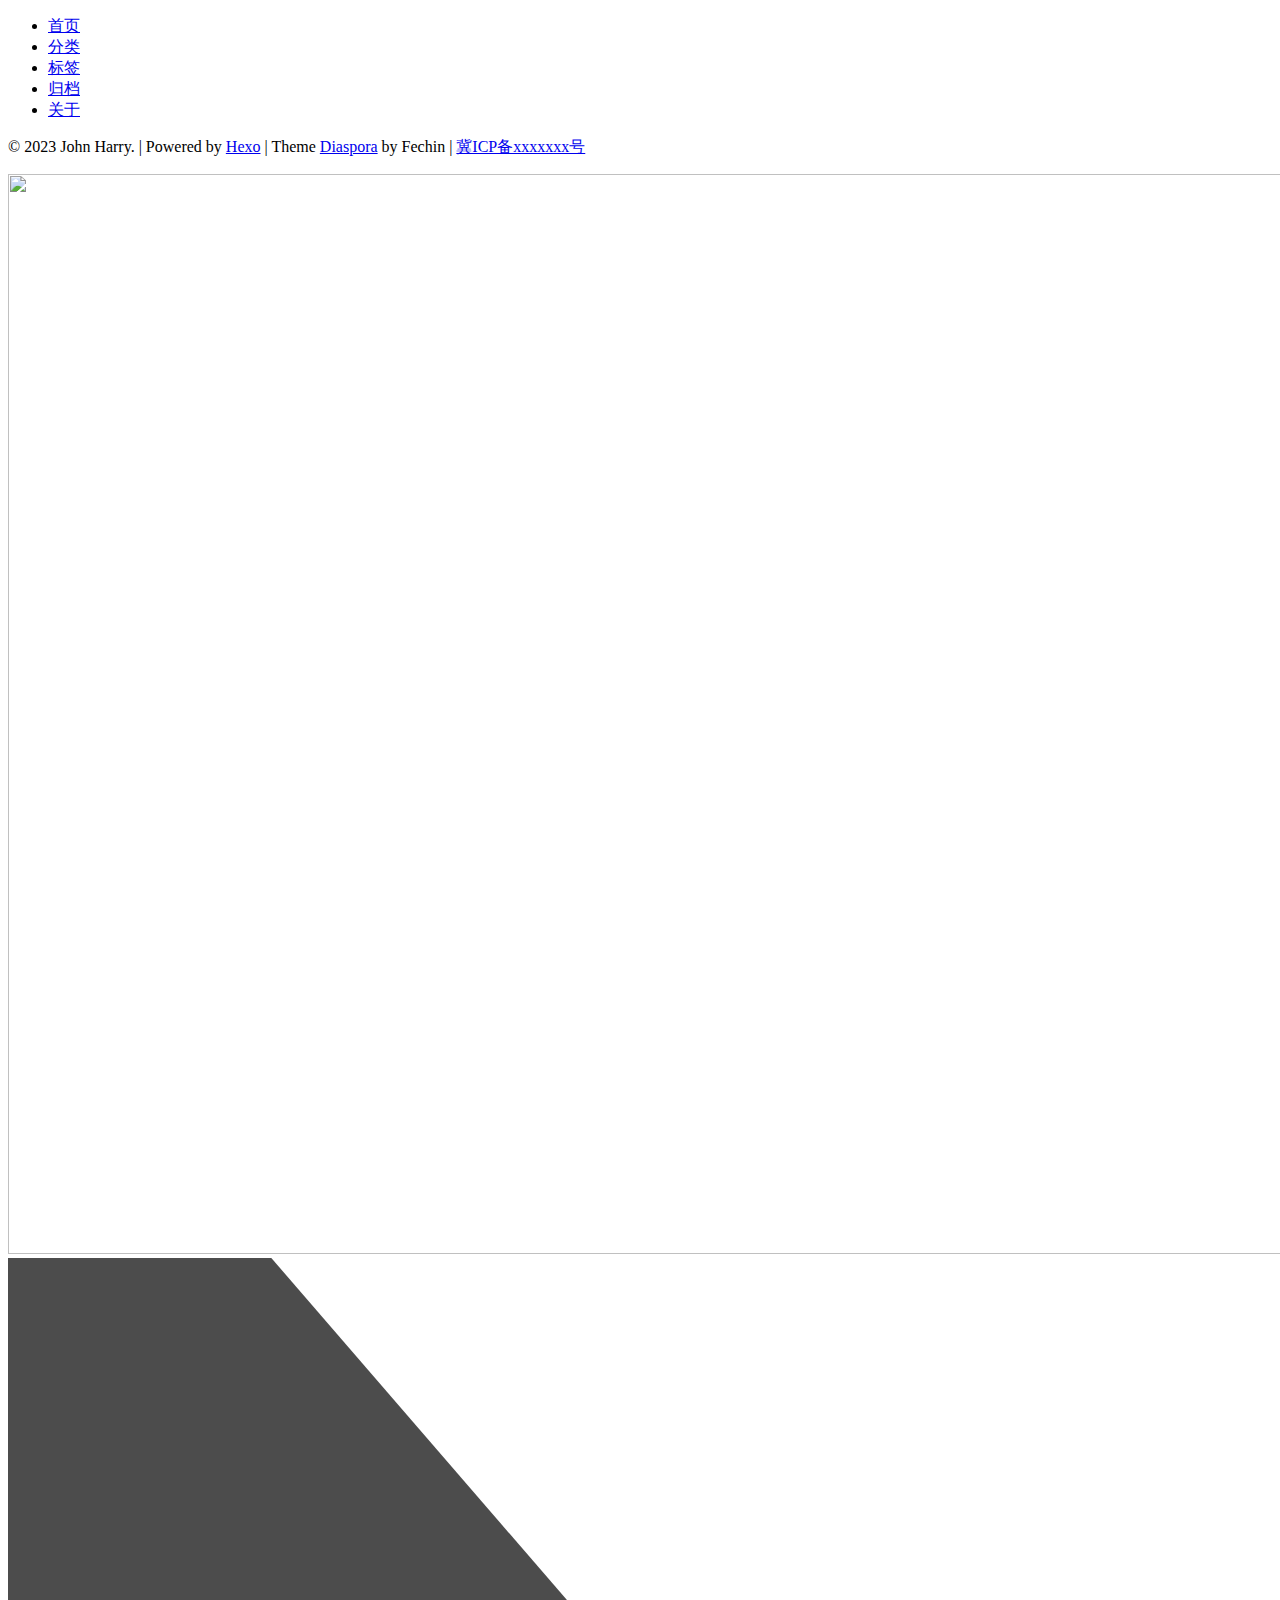
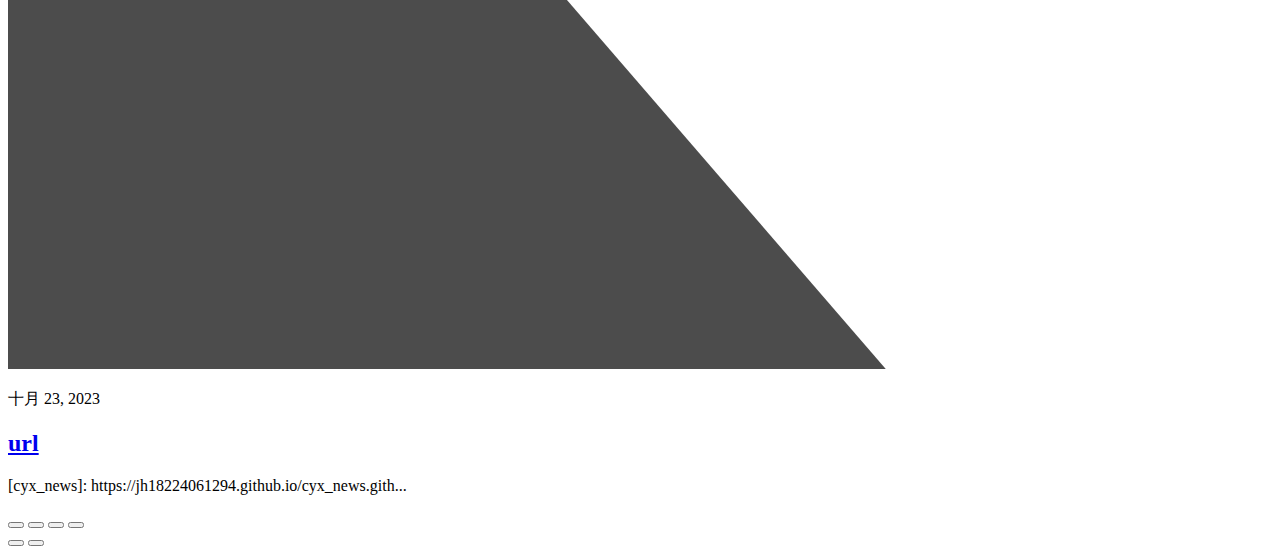
==== index.html @ 9cb8c0c2 "Site updated: 2023-10-24 20:03:29" ====
<!DOCTYPE html>
<html lang="zh-CH" class="loading">
<head>
    <meta charset="UTF-8" />
    <meta http-equiv="X-UA-Compatible" content="IE=edge,chrome=1" />
    <meta name="viewport" content="width=device-width, minimum-scale=1.0, maximum-scale=1.0, user-scalable=no">
    <title>Notes4u - I will always love you!</title>
    <meta name="apple-mobile-web-app-capable" content="yes" />
    <meta name="apple-mobile-web-app-status-bar-style" content="black-translucent">
    <meta name="google" content="notranslate" />
    <meta name="keywords" content="love,"> 
    <meta name="description" content="notes taken for you,"> 
    <meta name="author" content="John Harry"> 
    <link rel="alternative" href="atom.xml" title="Notes4u" type="application/atom+xml"> 
    <link rel="icon" href="/cyx_news.github.io/img/favicon.png"> 
    
<link rel="stylesheet" href="//cdn.jsdelivr.net/npm/gitalk@1/dist/gitalk.css">

    
    
    <meta name="twitter:card" content="summary"/>
    <meta name="twitter:title" content="Notes4u - I will always love you!"/>
    <meta name="twitter:description" content="notes taken for you,"/>
    
    
    
    
    <meta property="og:site_name" content="Notes4u"/>
    <meta property="og:type" content="object"/>
    <meta property="og:title" content="Notes4u - I will always love you!"/>
    <meta property="og:description" content="notes taken for you,"/>
    
<link rel="stylesheet" href="/cyx_news.github.io/css/diaspora.css">

    <script>window.searchDbPath = "/cyx_news.github.io/search.xml";</script>
    <link rel="preconnect" href="https://fonts.googleapis.com">
    <link rel="preconnect" href="https://fonts.gstatic.com" crossorigin>
    <link href="https://fonts.googleapis.com/css2?family=Source+Code+Pro&display=swap" rel="stylesheet">
<meta name="generator" content="Hexo 6.3.0"></head>

<body class="loading">
    <span id="config-title" style="display:none">Notes4u</span>
    <div id="loader"></div>
    <div class="nav">
    <ul id="menu-menu" class="menu">
        
        <li class="pview menu-item menu-item-type-post_type menu-item-object-page">
            <a href="//" title="首页" target="_blank" rel="noopener">首页</a>
        </li>
        
        <li class="pview menu-item menu-item-type-post_type menu-item-object-page">
            <a href="/cyx_news.github.io/categories/" title="分类" target="_blank" rel="noopener">分类</a>
        </li>
        
        <li class="pview menu-item menu-item-type-post_type menu-item-object-page">
            <a href="/cyx_news.github.io/tags/" title="标签" target="_blank" rel="noopener">标签</a>
        </li>
        
        <li class="pview menu-item menu-item-type-post_type menu-item-object-page">
            <a href="/cyx_news.github.io/archives/" title="归档" target="_blank" rel="noopener">归档</a>
        </li>
        
        <li class="pview menu-item menu-item-type-post_type menu-item-object-page">
            <a href="/cyx_news.github.io/about/" title="关于" target="_blank" rel="noopener">关于</a>
        </li>
        
    </ul>
	<span class="target"></span>
	<center>
	<div class="hitokoto">
		<span class="typed" id="hitokoto" data-st="false"></span>
	</div>
	</center>
	
	<p class="footerlinks">
		<a href="#" class="iconfont icon-null"></a>
		
            <a href="/cyx_news.github.io/null" title="facebook" class="iconfont icon-facebook" target="_blank" rel="noopener"> </a>
        
            <a href="/cyx_news.github.io/null" title="twitter" class="iconfont icon-twitter" target="_blank" rel="noopener"> </a>
        
            <a href="/cyx_news.github.io/jh18224061294" title="github" class="iconfont icon-github" target="_blank" rel="noopener"> </a>
        
            <a href="/cyx_news.github.io/13983915695" title="wechat" class="iconfont icon-wechat" target="_blank" rel="noopener"> </a>
        
            <a href="/cyx_news.github.io/jh_learning_earning@outlook.com" title="email" class="iconfont icon-email" target="_blank" rel="noopener"> </a>
        
		<a href="#" class="iconfont icon-null"></a>
	</p>
	
    <p id="copyright">
        &copy; 2023 John Harry.
        <span> | </span>Powered by <a href="https://hexo.io/" title="Hexo" target="_blank" rel="noopener">Hexo</a>
        <span> | </span>Theme <a href="https://github.com/Fechin/hexo-theme-diaspora" title="Diaspora" target="_blank" rel="noopener">Diaspora</a> by Fechin
		
		<span> | </span><a rel="nofollow" href="http://www.beian.miit.gov.cn" target="_blank">冀ICP备xxxxxxx号</a>
		
    </p>
</div>

<div id="container">
    
<div id="screen">
    <div id="mark">
        <div class="layer" data-depth="0.4">
            <img src="/cyx_news.github.io/img/welcome-cover.jpg" id="cover" crossorigin="anonymous" width="1920" height="1080">
        </div>
    </div>
    <div id="vibrant">
        <svg viewbox="0 0 2880 1620" height="100%" preserveaspectratio="xMaxYMax slice">
            <polygon opacity="0.7" points="2000,1620 0,1620 0,0 600,0 "/>
        </svg>
        <div></div>
    </div>
    <div id="header">
        <div>
            <a class="image-logo" href="/"></a>
			
            <div class="iconfont icon-menu switchmenu"></div>
        </div>
    </div>
    
    <div id="post0">
        <p>十月 23, 2023</p>
        <h2><a href="/cyx_news.github.io/2023/10/23/url/" title="url" class="posttitle">url</a></h2>
        <p class="summary">[cyx_news]: https://jh18224061294.github.io/cyx_news.gith...</p>
    </div>
    
</div>

    <div id="primary">
        
    </div>
    
</div>
<div id="preview"></div>



</body>

<script src="//cdn.jsdelivr.net/npm/gitalk@1/dist/gitalk.min.js"></script>


<script src="//lib.baomitu.com/jquery/1.8.3/jquery.min.js"></script>
<script src="/cyx_news.github.io/js/plugin.js"></script>
<script src="/cyx_news.github.io/js/typed.js"></script>
<script src="/cyx_news.github.io/js/diaspora.js"></script>


<link rel="stylesheet" href="/cyx_news.github.io/photoswipe/photoswipe.css">
<link rel="stylesheet" href="/cyx_news.github.io/photoswipe/default-skin/default-skin.css">


<script src="/cyx_news.github.io/photoswipe/photoswipe.min.js"></script>
<script src="/cyx_news.github.io/photoswipe/photoswipe-ui-default.min.js"></script>


<!-- Root element of PhotoSwipe. Must have class pswp. -->
<div class="pswp" tabindex="-1" role="dialog" aria-hidden="true">
    <!-- Background of PhotoSwipe. 
         It's a separate element as animating opacity is faster than rgba(). -->
    <div class="pswp__bg"></div>
    <!-- Slides wrapper with overflow:hidden. -->
    <div class="pswp__scroll-wrap">
        <!-- Container that holds slides. 
            PhotoSwipe keeps only 3 of them in the DOM to save memory.
            Don't modify these 3 pswp__item elements, data is added later on. -->
        <div class="pswp__container">
            <div class="pswp__item"></div>
            <div class="pswp__item"></div>
            <div class="pswp__item"></div>
        </div>
        <!-- Default (PhotoSwipeUI_Default) interface on top of sliding area. Can be changed. -->
        <div class="pswp__ui pswp__ui--hidden">
            <div class="pswp__top-bar">
                <!--  Controls are self-explanatory. Order can be changed. -->
                <div class="pswp__counter"></div>
                <button class="pswp__button pswp__button--close" title="Close (Esc)"></button>
                <button class="pswp__button pswp__button--share" title="Share"></button>
                <button class="pswp__button pswp__button--fs" title="Toggle fullscreen"></button>
                <button class="pswp__button pswp__button--zoom" title="Zoom in/out"></button>
                <!-- Preloader demo http://codepen.io/dimsemenov/pen/yyBWoR -->
                <!-- element will get class pswp__preloader--active when preloader is running -->
                <div class="pswp__preloader">
                    <div class="pswp__preloader__icn">
                      <div class="pswp__preloader__cut">
                        <div class="pswp__preloader__donut"></div>
                      </div>
                    </div>
                </div>
            </div>
            <div class="pswp__share-modal pswp__share-modal--hidden pswp__single-tap">
                <div class="pswp__share-tooltip"></div> 
            </div>
            <button class="pswp__button pswp__button--arrow--left" title="Previous (arrow left)">
            </button>
            <button class="pswp__button pswp__button--arrow--right" title="Next (arrow right)">
            </button>
            <div class="pswp__caption">
                <div class="pswp__caption__center"></div>
            </div>
        </div>
    </div>
</div>



<script type="text/x-mathjax-config">
    MathJax.Hub.Config({"HTML-CSS": { preferredFont: "TeX", availableFonts: ["STIX","TeX"], linebreaks: { automatic:true }, EqnChunk: (MathJax.Hub.Browser.isMobile ? 10 : 50) },
        tex2jax: { inlineMath: [ ["$", "$"], ["\\(","\\)"] ], processEscapes: true, ignoreClass: "tex2jax_ignore|dno",skipTags: ['script', 'noscript', 'style', 'textarea', 'pre', 'code']},
        TeX: {  noUndefined: { attributes: { mathcolor: "red", mathbackground: "#FFEEEE", mathsize: "90%" } }, Macros: { href: "{}" } },
        messageStyle: "none"
    });
</script>
<script type="text/x-mathjax-config">
    MathJax.Hub.Queue(function() {
        var all = MathJax.Hub.getAllJax(), i;
        for(i=0; i < all.length; i += 1) {
            all[i].SourceElement().parentNode.className += ' has-jax';
        }
    });
</script>

<script async type="text/javascript" src="https://cdnjs.cloudflare.com/ajax/libs/mathjax/2.7.7/MathJax.js?config=TeX-MML-AM_CHTML">
</script>




</html>
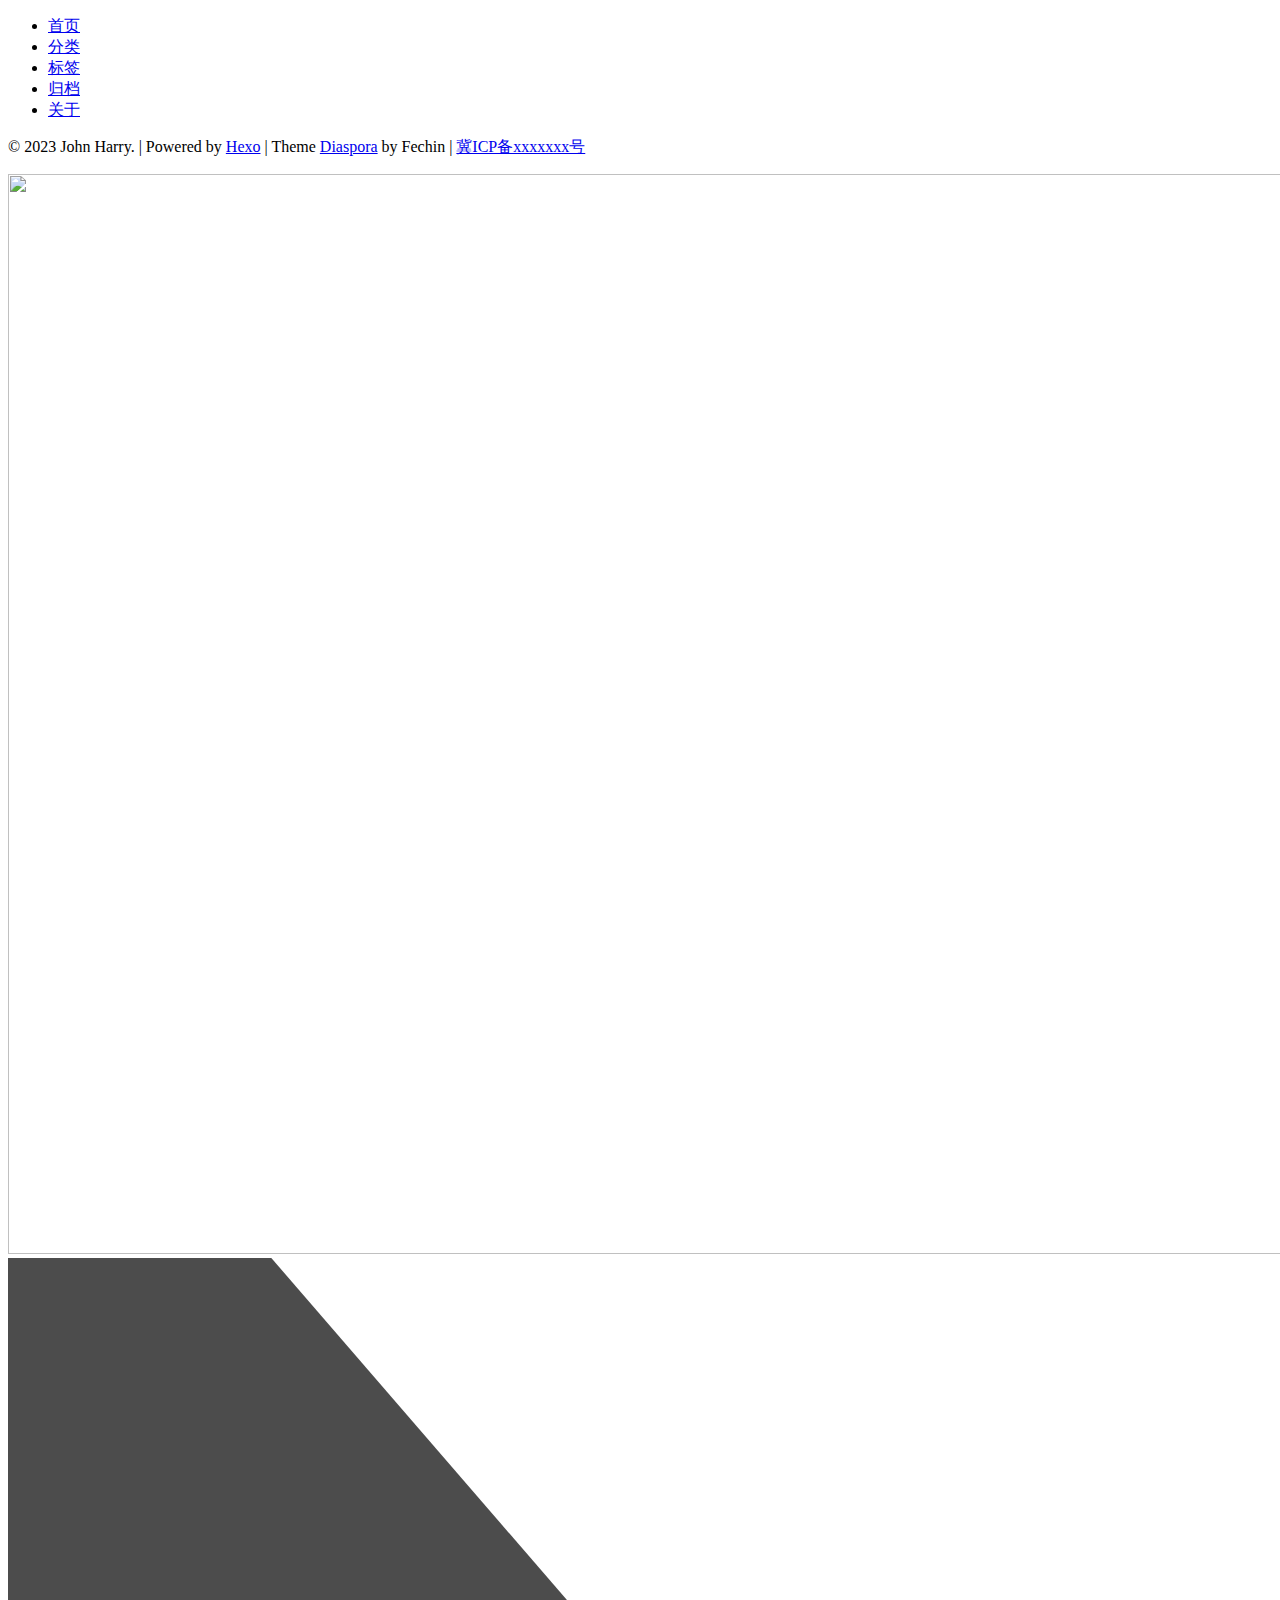
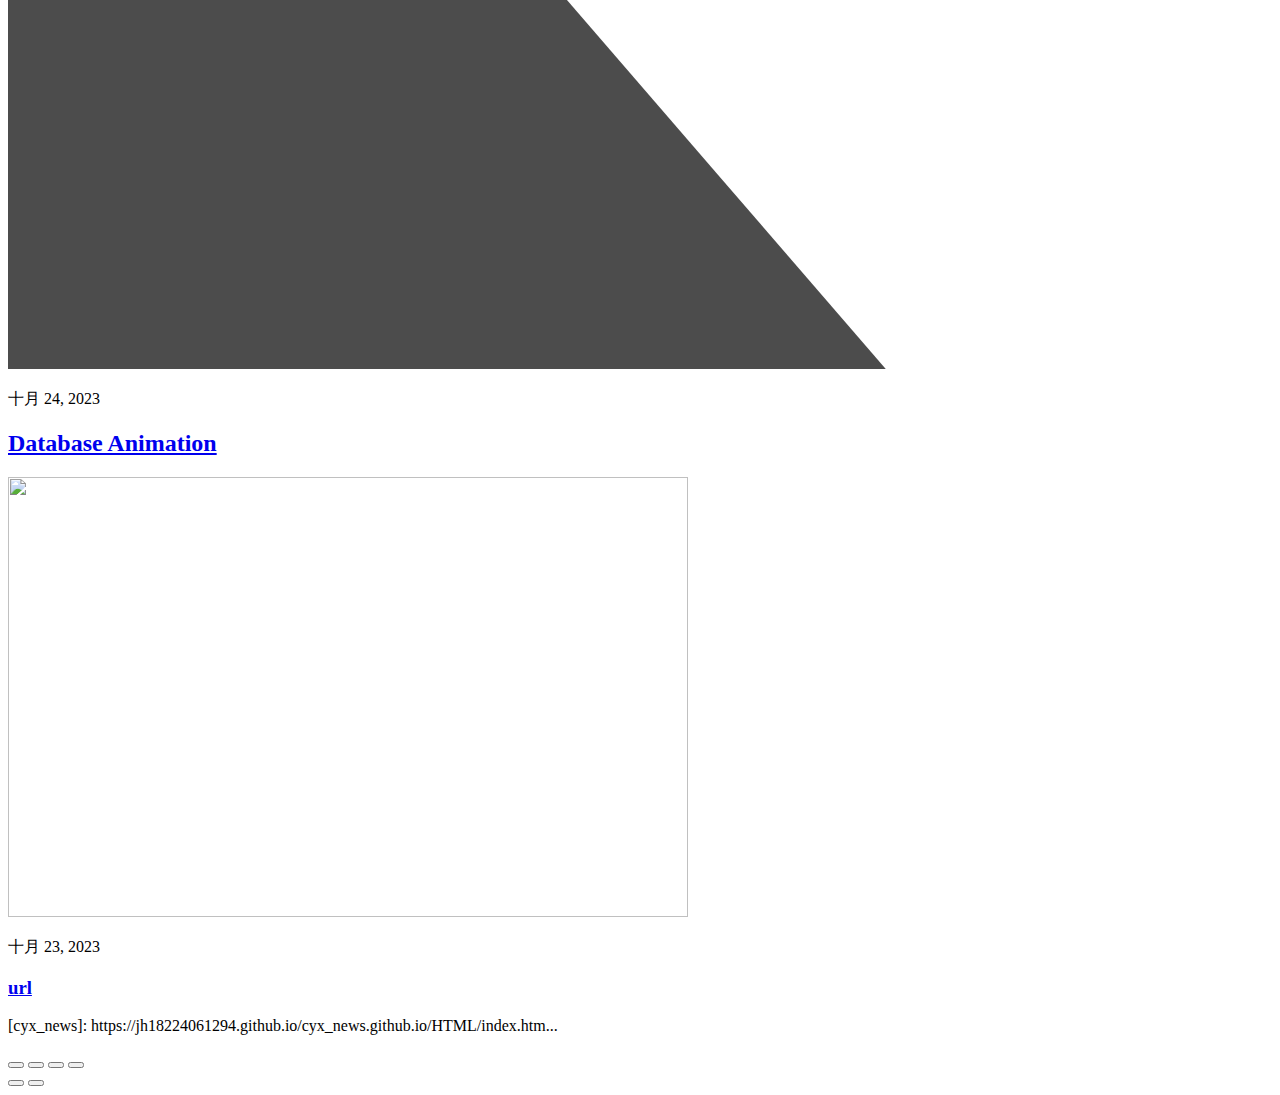
==== commit 391ec765: "Site updated: 2023-10-24 20:07:53" ====
--- a/index.html
+++ b/index.html
@@ -122,15 +122,29 @@
     </div>
     
     <div id="post0">
+        <p>十月 24, 2023</p>
+        <h2><a href="/cyx_news.github.io/2023/10/24/database/" title="Database Animation" class="posttitle">Database Animation</a></h2>
+        <p class="summary">
+
+</p>
+    </div>
+    
+</div>
+
+    <div id="primary">
+        
+<div class="post">
+    <a href="/cyx_news.github.io/2023/10/23/url/" title="url">
+        <img src="/cyx_news.github.io/img/cover.jpg" class="cover" width="680" height="440">
+    </a>
+    <div class="else">
         <p>十月 23, 2023</p>
-        <h2><a href="/cyx_news.github.io/2023/10/23/url/" title="url" class="posttitle">url</a></h2>
-        <p class="summary">[cyx_news]: https://jh18224061294.github.io/cyx_news.gith...</p>
-    </div>
-    
-</div>
-
-    <div id="primary">
-        
+        <h3><a href="/cyx_news.github.io/2023/10/23/url/" title="url" class="posttitle">url</a></h3>
+        <p>[cyx_news]: https://jh18224061294.github.io/cyx_news.github.io/HTML/index.htm...</p>
+    </div>
+</div>
+
+
     </div>
     
 </div>
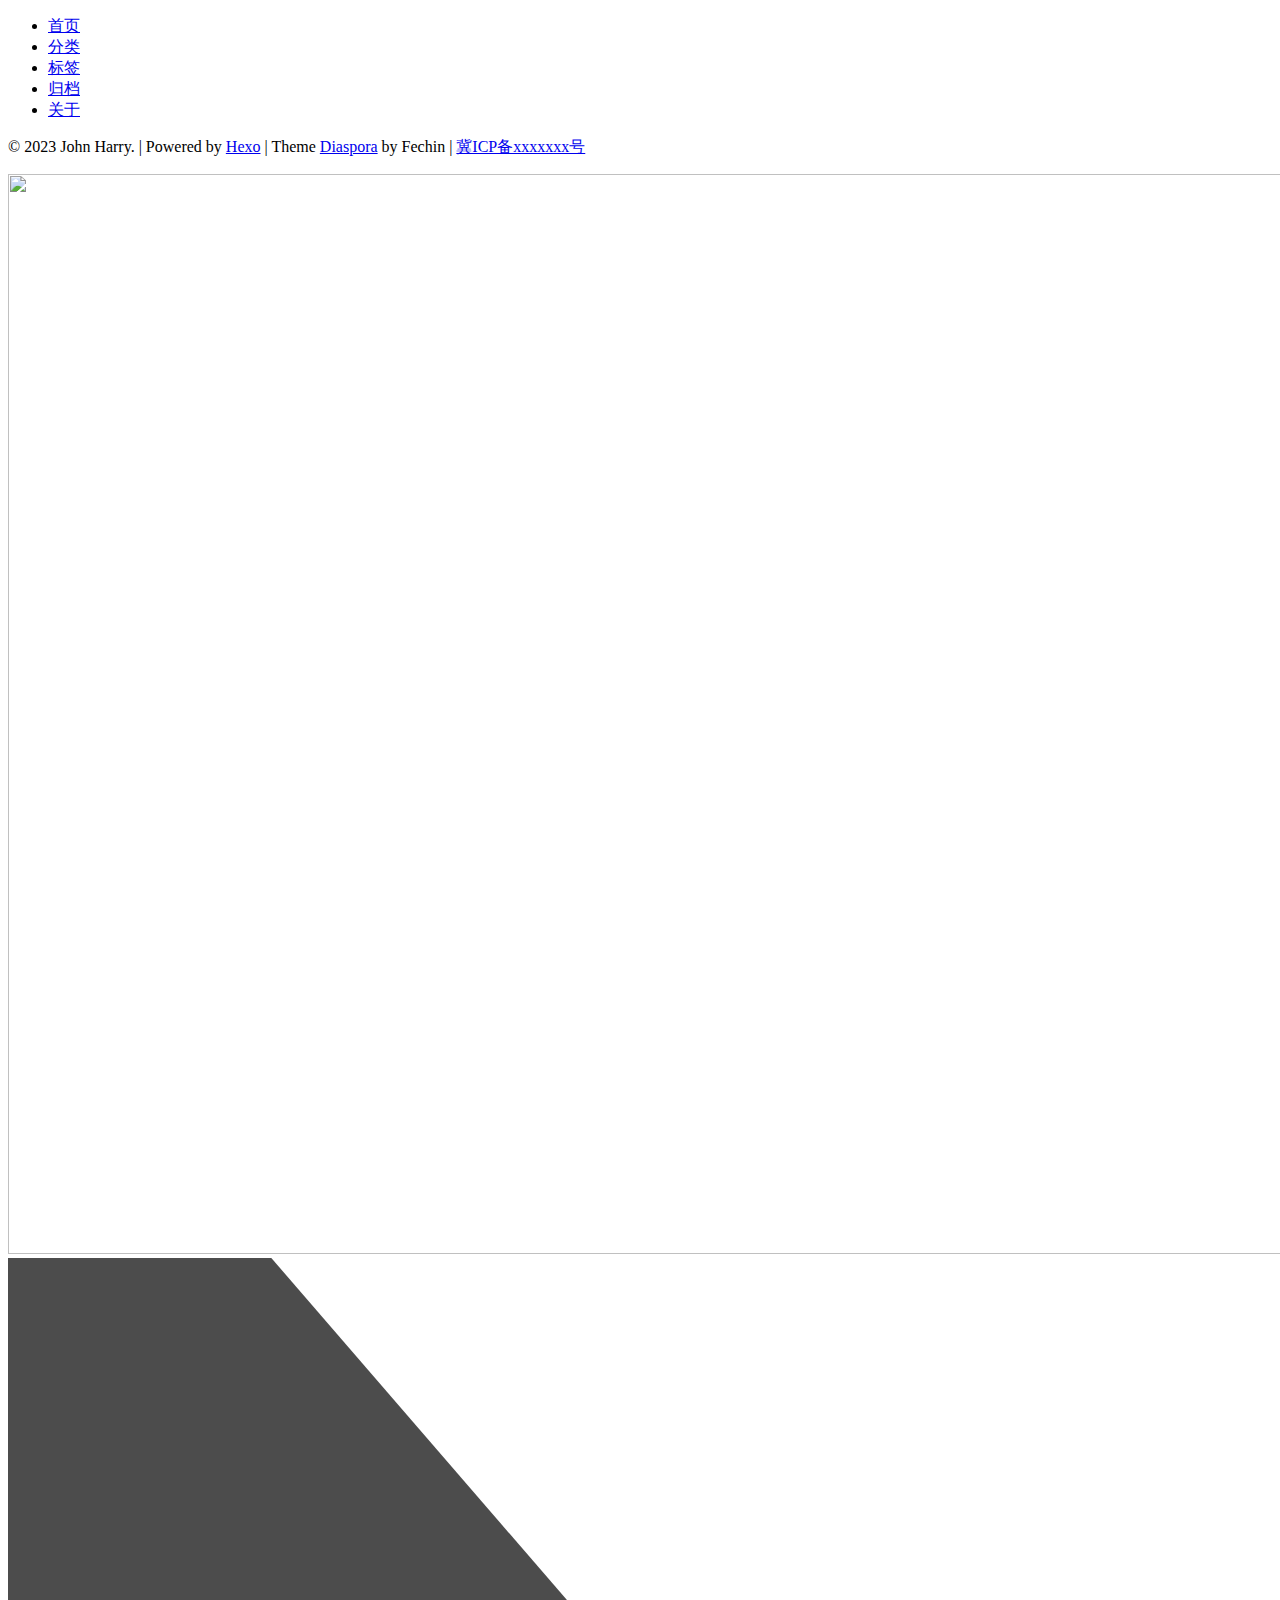
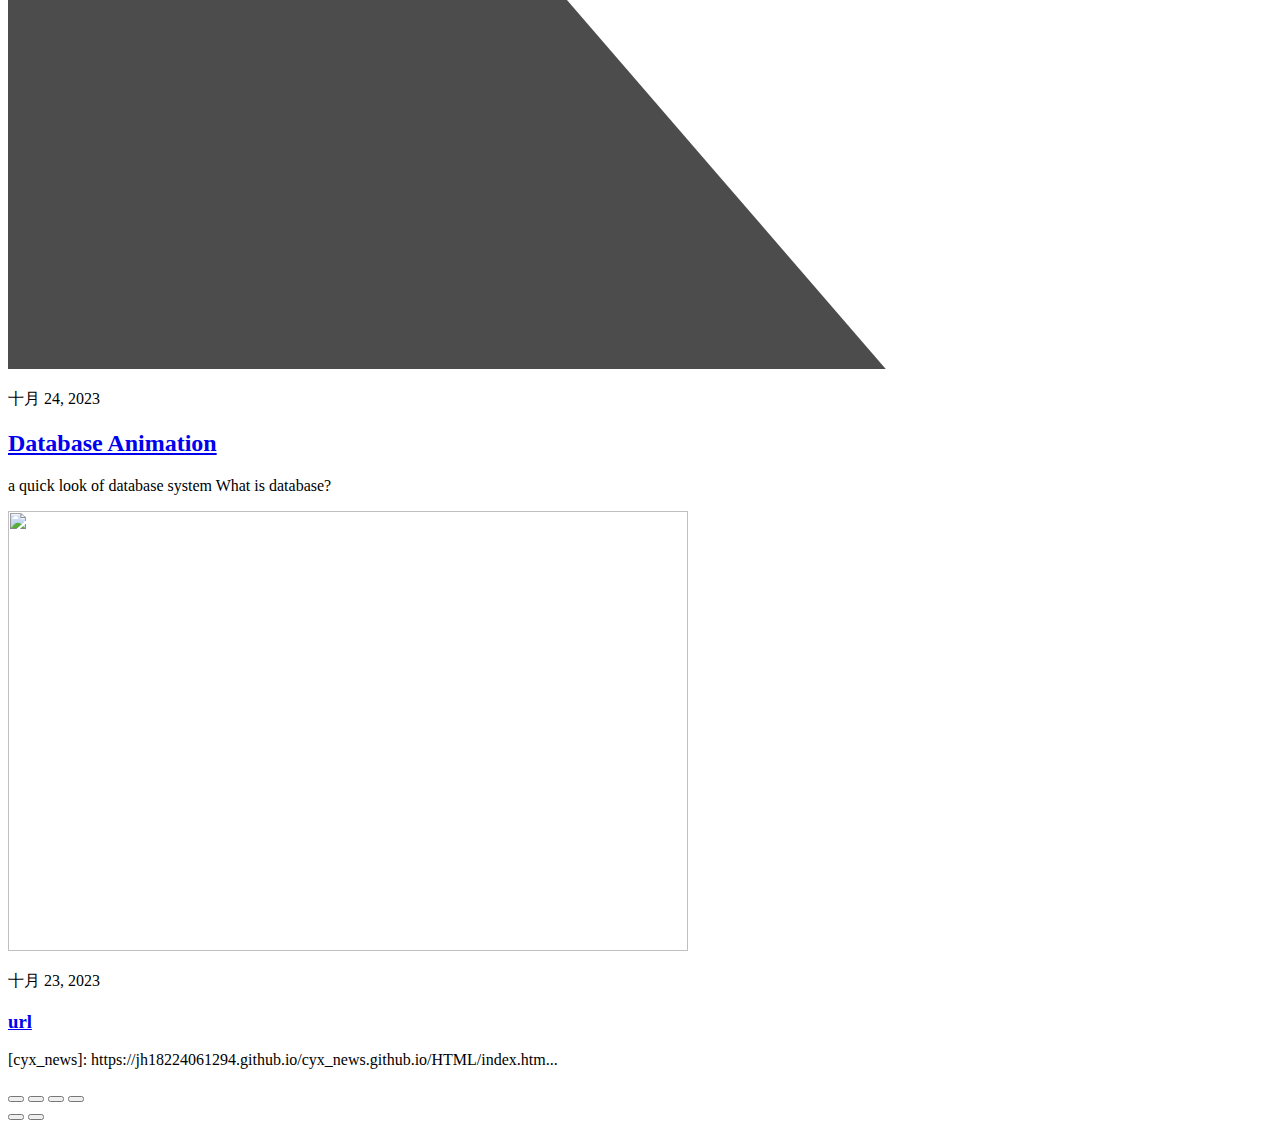
==== commit 143c2bf2: "Site updated: 2023-10-24 21:00:21" ====
--- a/index.html
+++ b/index.html
@@ -124,7 +124,10 @@
     <div id="post0">
         <p>十月 24, 2023</p>
         <h2><a href="/cyx_news.github.io/2023/10/24/database/" title="Database Animation" class="posttitle">Database Animation</a></h2>
-        <p class="summary">
+        <p class="summary">a quick look of database system
+
+
+What is database?
 
 </p>
     </div>
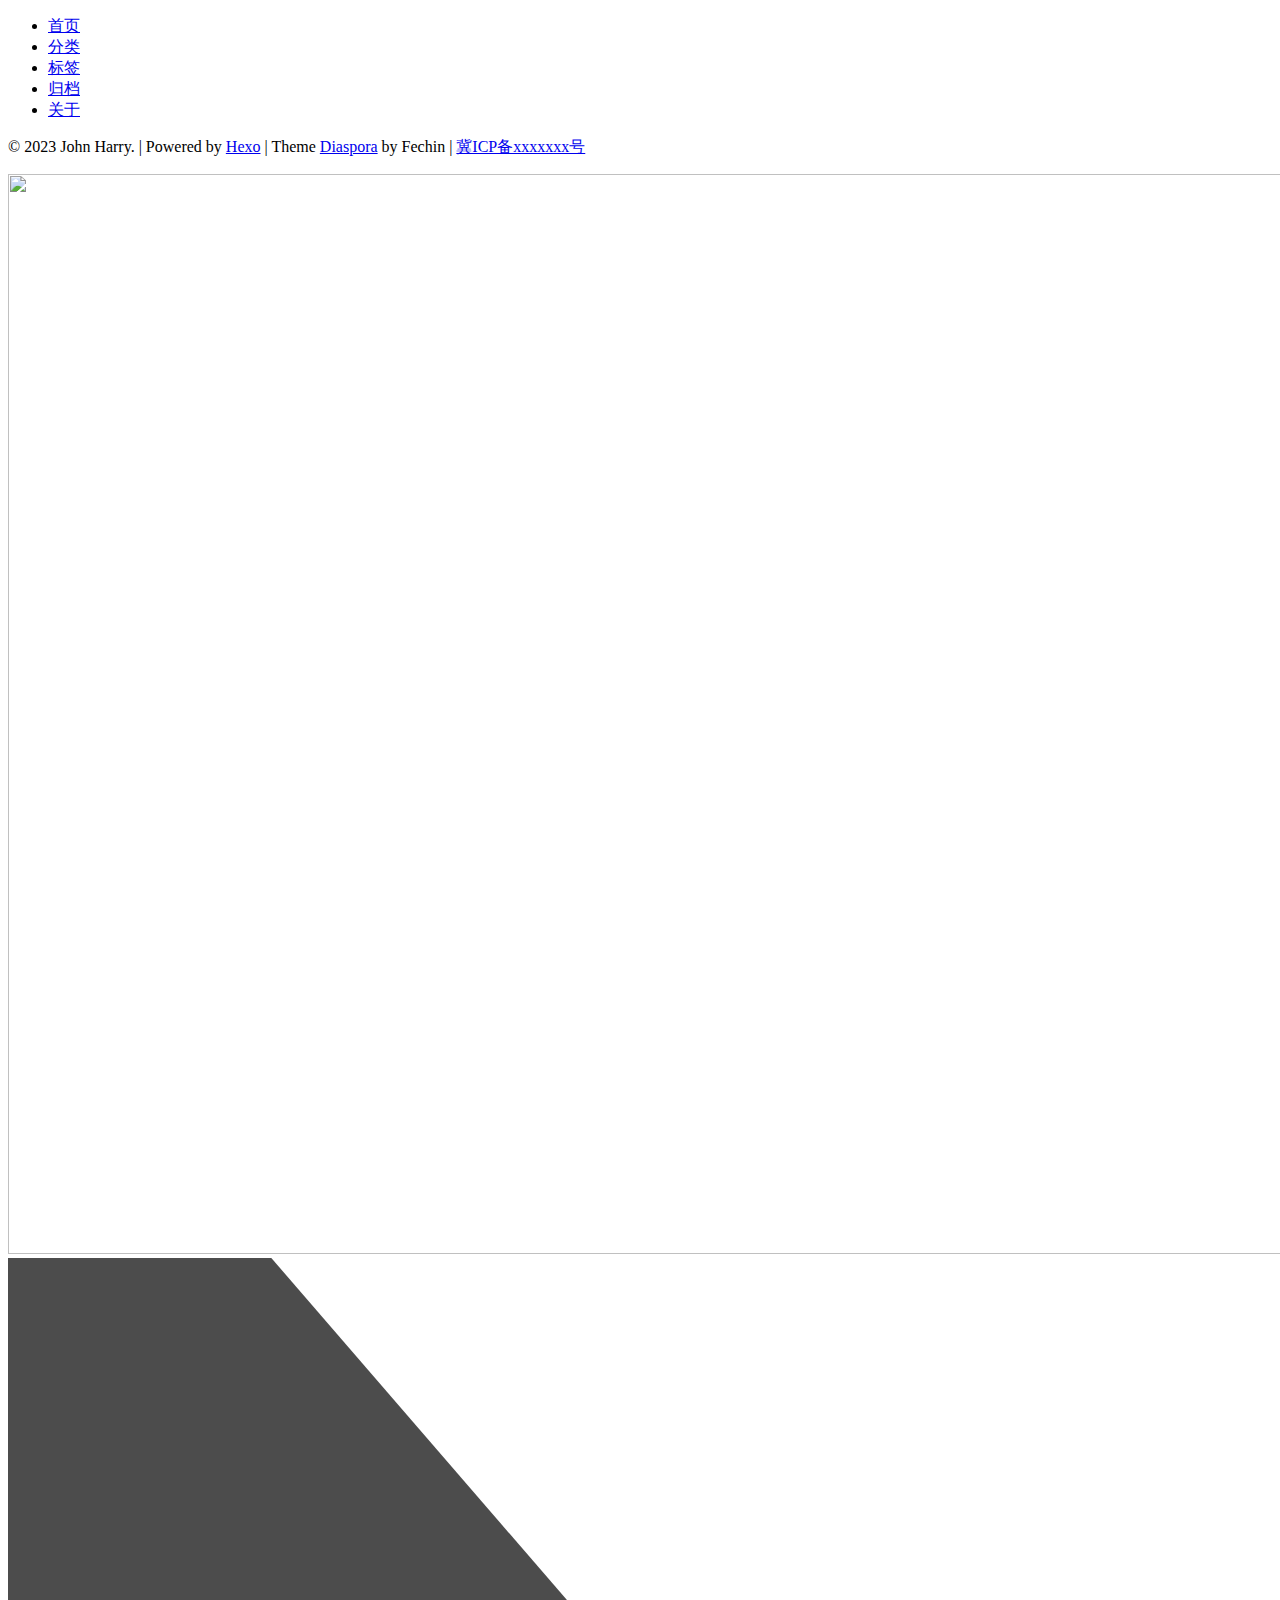
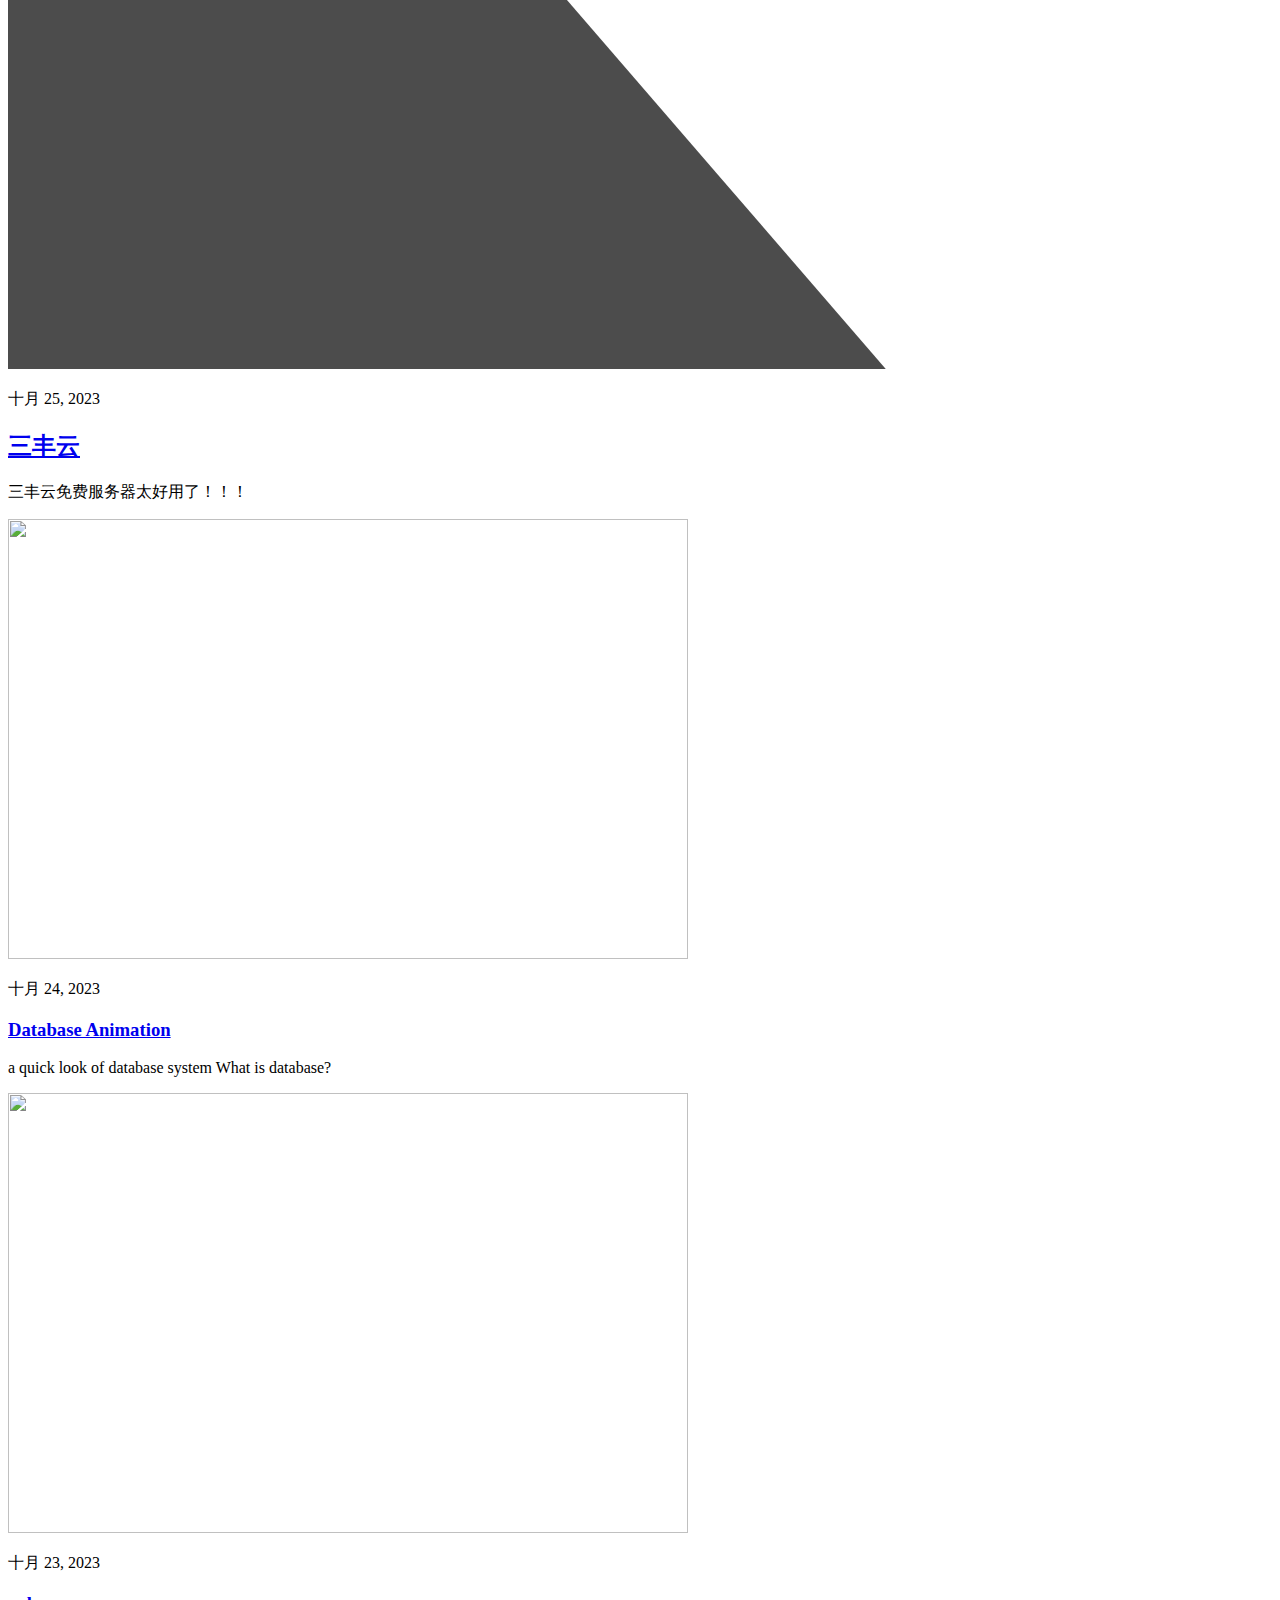
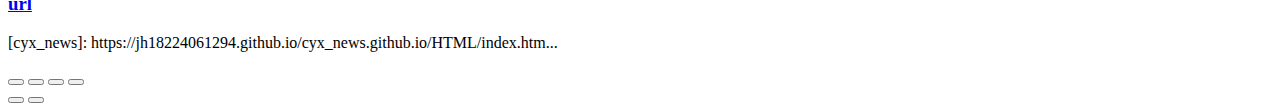
==== commit 42d5a943: "Site updated: 2023-10-25 22:38:33" ====
--- a/index.html
+++ b/index.html
@@ -122,23 +122,36 @@
     </div>
     
     <div id="post0">
+        <p>十月 25, 2023</p>
+        <h2><a href="/cyx_news.github.io/2023/10/25/advertisement/" title="三丰云" class="posttitle">三丰云</a></h2>
+        <p class="summary">三丰云免费服务器太好用了！！！
+</p>
+    </div>
+    
+</div>
+
+    <div id="primary">
+        
+<div class="post">
+    <a href="/cyx_news.github.io/2023/10/24/database/" title="Database Animation">
+        <img src="/cyx_news.github.io/img/cover.jpg" class="cover" width="680" height="440">
+    </a>
+    <div class="else">
         <p>十月 24, 2023</p>
-        <h2><a href="/cyx_news.github.io/2023/10/24/database/" title="Database Animation" class="posttitle">Database Animation</a></h2>
-        <p class="summary">a quick look of database system
+        <h3><a href="/cyx_news.github.io/2023/10/24/database/" title="Database Animation" class="posttitle">Database Animation</a></h3>
+        <p>a quick look of database system
 
 
 What is database?
 
 </p>
     </div>
-    
-</div>
-
-    <div id="primary">
-        
+</div>
+
+
 <div class="post">
     <a href="/cyx_news.github.io/2023/10/23/url/" title="url">
-        <img src="/cyx_news.github.io/img/cover.jpg" class="cover" width="680" height="440">
+        <img src="/cyx_news.github.io/img/welcome-cover.jpg" class="cover" width="680" height="440">
     </a>
     <div class="else">
         <p>十月 23, 2023</p>
